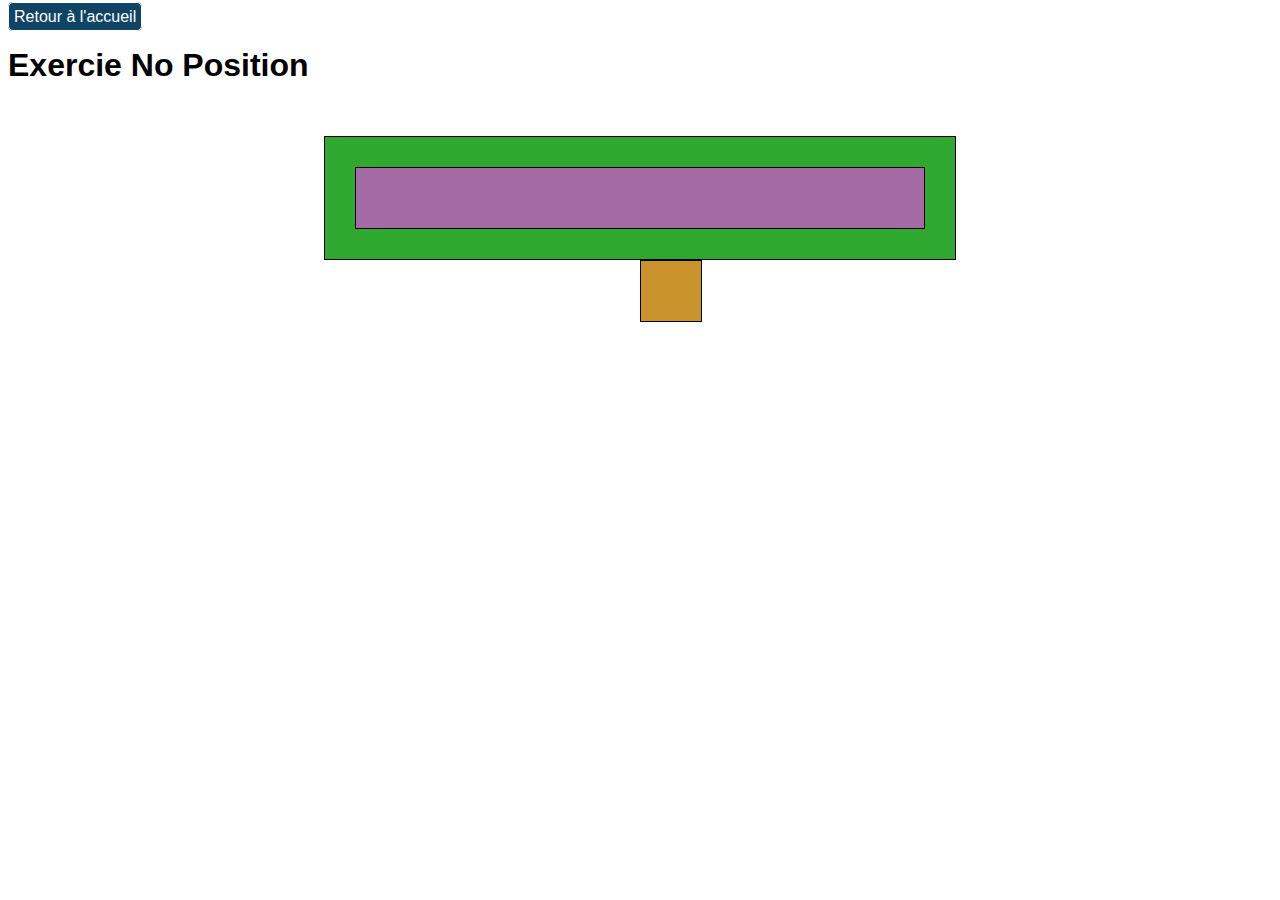
==== pages/absolute1.html @ 7dd77b20 "Mise a jour + exo modif" ====
<!DOCTYPE html>
<html lang="fr">
<head>
    <meta charset="UTF-8">
    <meta http-equiv="X-UA-Compatible" content="IE=edge">
    <meta name="viewport" content="width=device-width, initial-scale=1.0">
    <title>Absolue 1 </title>
    <link rel="stylesheet" href="../asset/style/absolute1.css">
</head>
<body>
    <main>
        <section>
            <a href="../index.html">Retour à l'accueil</a>
            <h1>Exercie No Position</h1>
            <div id="contain">
                <div id="vert">
                    <div id="violet">
                        <div id="orange">
                        </div>
                    </div>
                </div>
            </div>
        </section>
    </main>
</body>
</html>
---- asset/style/absolute1.css ----
body{
    font-family: 'Lucida Sans', 'Lucida Sans Regular', 'Lucida Grande', 'Lucida Sans Unicode', Geneva, Verdana, sans-serif;
}
#contain{
    width: 50%;
    border: none;
}
div{
    padding: 30px;
    border: 1px solid black;
    margin: auto;
}
#orange{
    background-color: rgb(203, 147, 44);
    position: absolute;
    top: 260px;
    left: 50%;
}
#violet{
    background-color: rgba(183, 95, 183,0.852);
}
#vert{
    background-color: rgb(47, 168, 47);
}
a{
    color: white;
    text-decoration: none;
    border: 1px solid white;
    padding: 5px;
    background-color:#104465;
    border-radius: 5px;
}
a:hover{
    background-color: #165e8c;
}
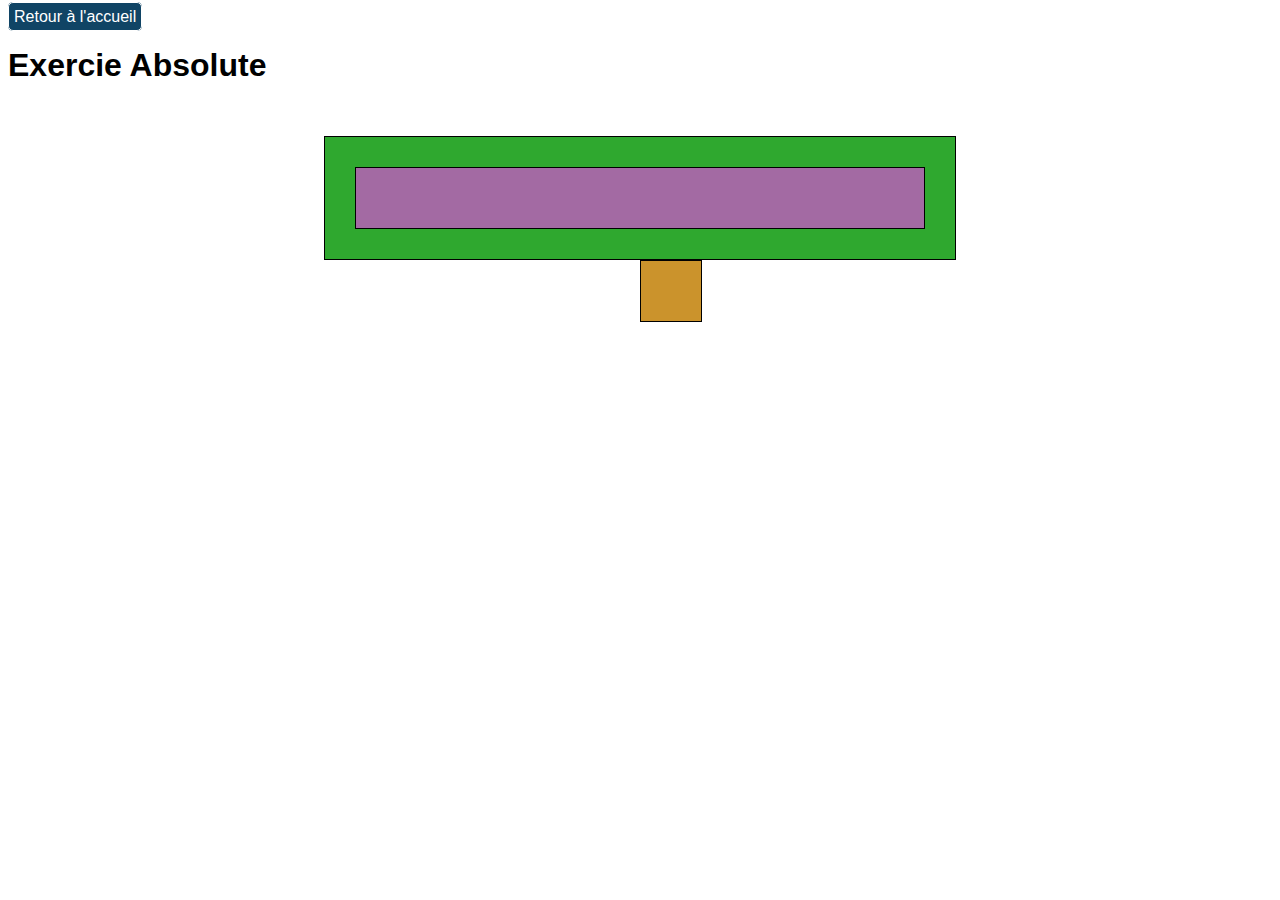
==== commit f3e0d452: "mise a jour css + html" ====
--- a/pages/absolute1.html
+++ b/pages/absolute1.html
@@ -11,7 +11,7 @@
     <main>
         <section>
             <a href="../index.html">Retour à l'accueil</a>
-            <h1>Exercie No Position</h1>
+            <h1>Exercie Absolute</h1>
             <div id="contain">
                 <div id="vert">
                     <div id="violet">
--- a/asset/style/absolute1.css
+++ b/asset/style/absolute1.css
@@ -1,14 +1,24 @@
 body{
     font-family: 'Lucida Sans', 'Lucida Sans Regular', 'Lucida Grande', 'Lucida Sans Unicode', Geneva, Verdana, sans-serif;
-}
-#contain{
-    width: 50%;
-    border: none;
 }
 div{
     padding: 30px;
     border: 1px solid black;
     margin: auto;
+}a{
+    color: white;
+    text-decoration: none;
+    border: 1px solid white;
+    padding: 5px;
+    background-color:#104465;
+    border-radius: 5px;
+}
+a:hover{
+    background-color: #165e8c;
+}
+#contain{
+    width: 50%;
+    border: none;
 }
 #orange{
     background-color: rgb(203, 147, 44);
@@ -22,14 +32,4 @@
 #vert{
     background-color: rgb(47, 168, 47);
 }
-a{
-    color: white;
-    text-decoration: none;
-    border: 1px solid white;
-    padding: 5px;
-    background-color:#104465;
-    border-radius: 5px;
-}
-a:hover{
-    background-color: #165e8c;
-}
+
